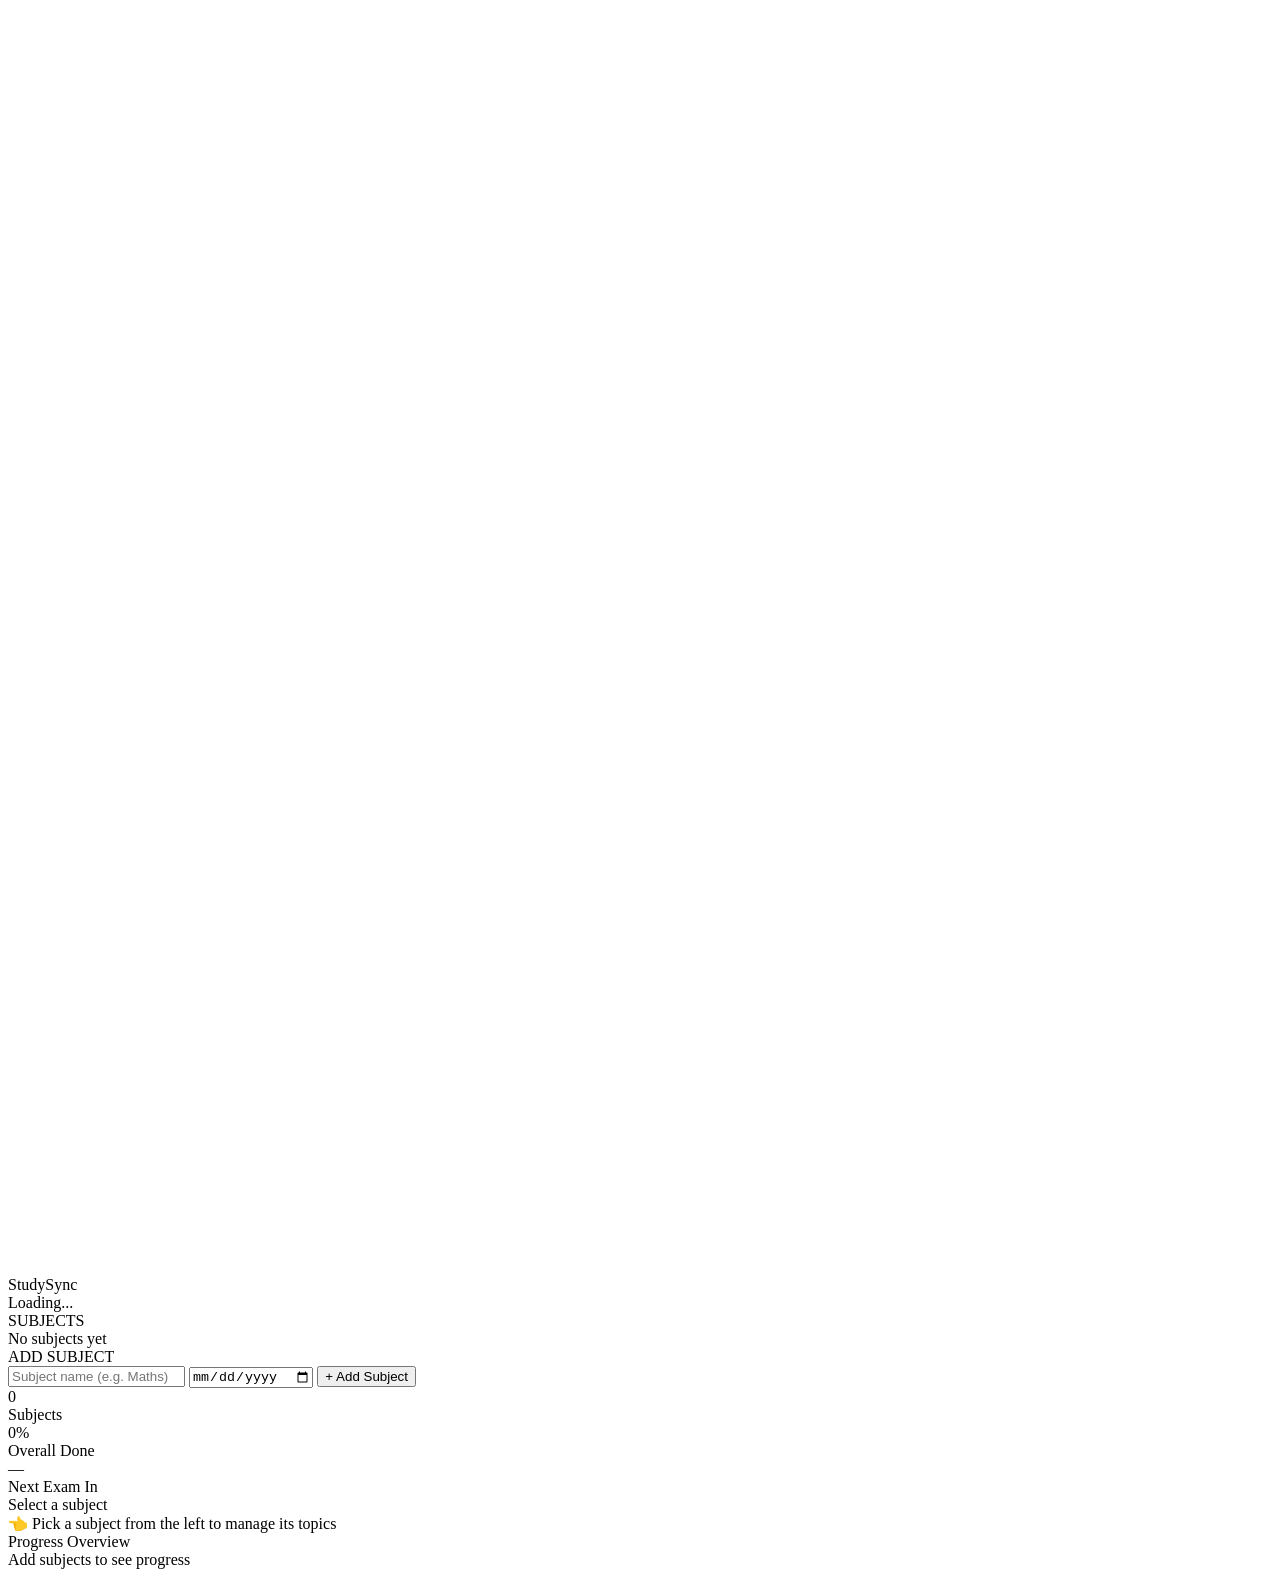
==== src/main/resources/static/index.html @ fad5245c "Initial commit" ====
<!DOCTYPE html>
<html lang="en">
<head>
    <meta charset="UTF-8"/>
    <meta name="viewport" content="width=device-width, initial-scale=1.0"/>
    <title>StudySync</title>
    <link rel="stylesheet" href="/css/style.css"/>
</head>
<body>

<!-- TOP BAR -->
<div class="topbar">
    <div class="app-name">
        <div class="logo">
            <svg viewBox="0 0 12 12" fill="none">
                <rect x="1" y="1" width="4" height="4" rx="1" fill="white"/>
                <rect x="7" y="1" width="4" height="4" rx="1" fill="white" opacity="0.6"/>
                <rect x="1" y="7" width="4" height="4" rx="1" fill="white" opacity="0.6"/>
                <rect x="7" y="7" width="4" height="4" rx="1" fill="white" opacity="0.3"/>
            </svg>
        </div>
        StudySync
    </div>
    <span class="countdown-pill" id="countdown-pill">Loading...</span>
</div>

<!-- LAYOUT -->
<div class="layout">

    <!-- SIDEBAR -->
    <div class="sidebar">
        <div class="slabel">SUBJECTS</div>
        <div class="subj-list" id="subj-list">
            <div class="empty-hint">No subjects yet</div>
        </div>

        <div class="add-form">
            <div class="slabel">ADD SUBJECT</div>
            <input id="inp-name" type="text" placeholder="Subject name (e.g. Maths)"/>
            <input id="inp-date" type="date"/>
            <button class="add-btn" onclick="addSubject()">+ Add Subject</button>
        </div>
    </div>

    <!-- MAIN PANEL -->
    <div class="main">

        <!-- STATS -->
        <div class="stats-row">
            <div class="stat-card">
                <div class="stat-val" id="stat-subjects">0</div>
                <div class="stat-lbl">Subjects</div>
            </div>
            <div class="stat-card">
                <div class="stat-val" id="stat-progress">0%</div>
                <div class="stat-lbl">Overall Done</div>
            </div>
            <div class="stat-card">
                <div class="stat-val" id="stat-days">—</div>
                <div class="stat-lbl">Next Exam In</div>
            </div>
        </div>

        <!-- TOPIC PANEL -->
        <div class="panel" id="topic-panel">
            <div class="panel-hdr">
                <span class="panel-title" id="topic-panel-title">Select a subject</span>
                <span id="exam-badge"></span>
            </div>
            <div id="topic-area">
                <div class="no-sel">👈 Pick a subject from the left to manage its topics</div>
            </div>
        </div>

        <!-- PROGRESS PANEL -->
        <div class="panel">
            <div class="panel-hdr">
                <span class="panel-title">Progress Overview</span>
            </div>
            <div id="progress-area">
                <div class="no-sel">Add subjects to see progress</div>
            </div>
        </div>

    </div>
</div>

<script src="/js/app.js"></script>
</body>
</html>
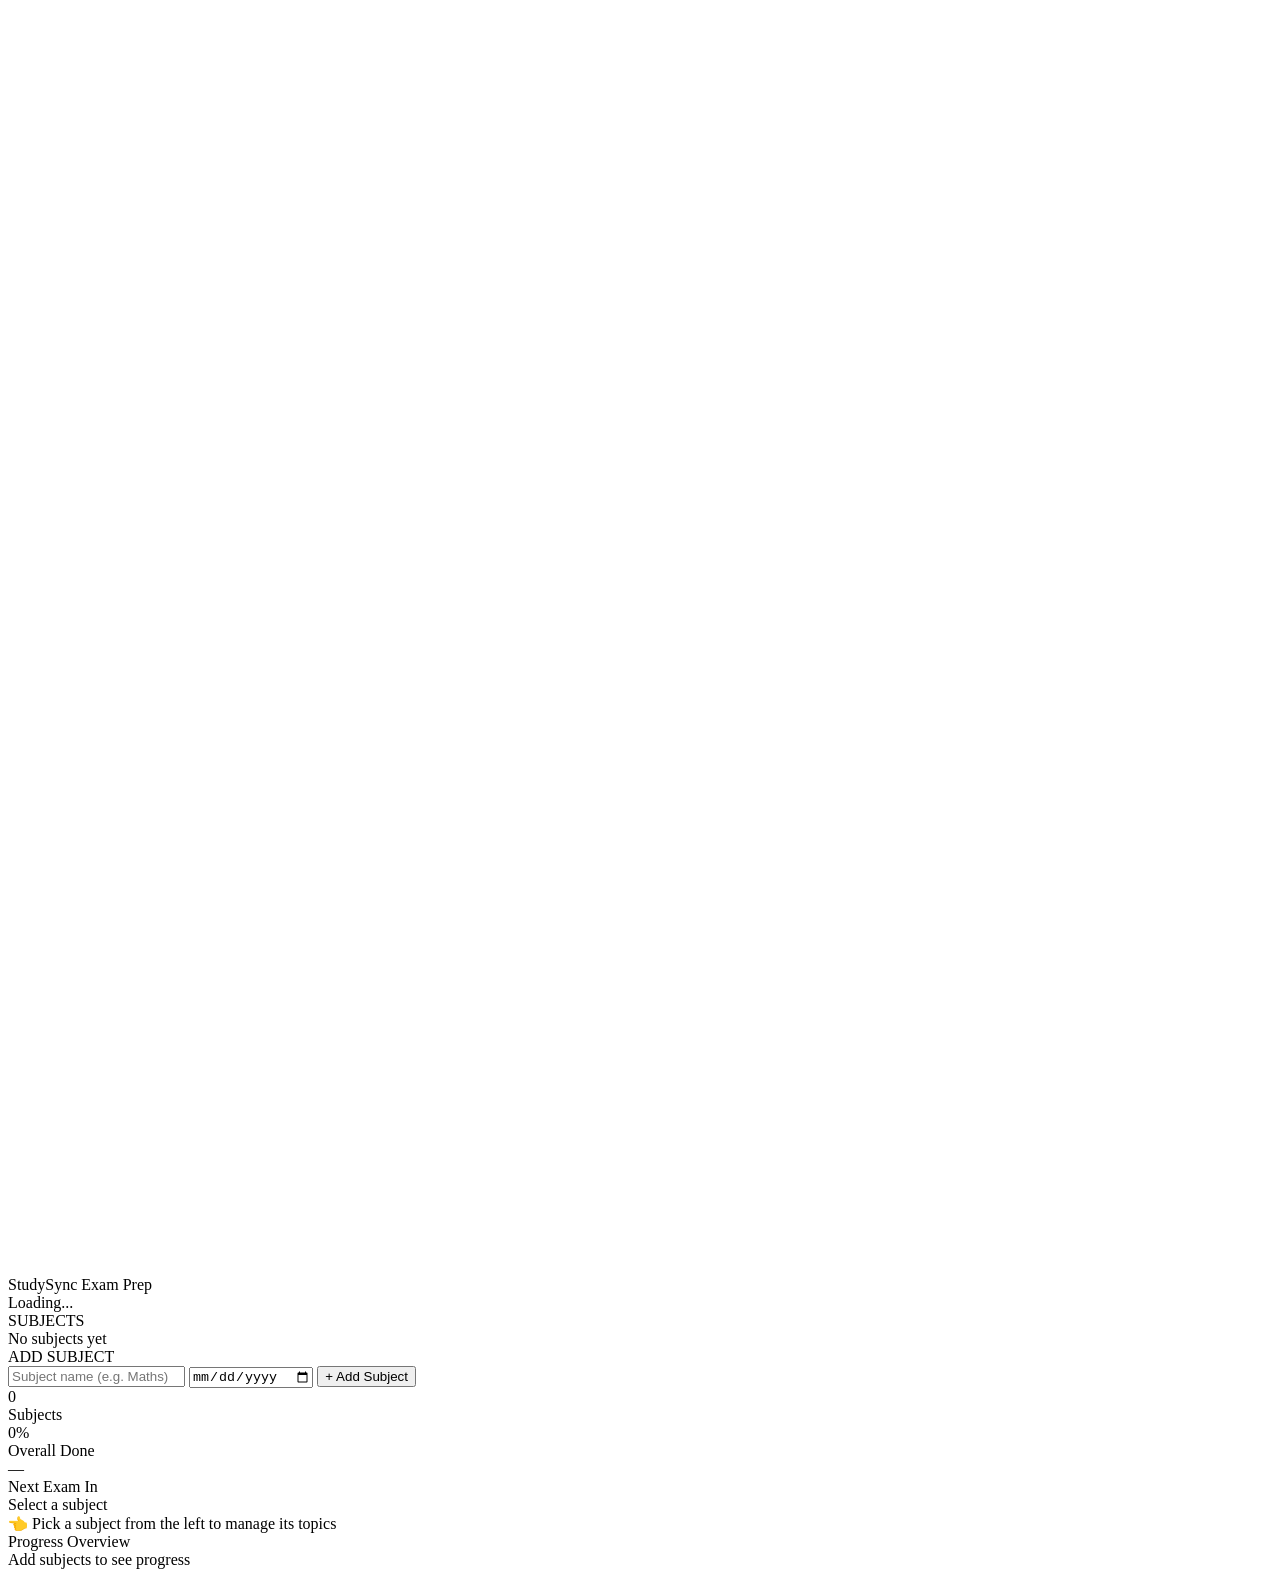
==== commit 3baf48f6: "test CI/CD trigger" ====
--- a/src/main/resources/static/index.html
+++ b/src/main/resources/static/index.html
@@ -3,7 +3,7 @@
 <head>
     <meta charset="UTF-8"/>
     <meta name="viewport" content="width=device-width, initial-scale=1.0"/>
-    <title>StudySync</title>
+    <title>StudySync Exam Prep</title>
     <link rel="stylesheet" href="/css/style.css"/>
 </head>
 <body>
@@ -19,7 +19,8 @@
                 <rect x="7" y="7" width="4" height="4" rx="1" fill="white" opacity="0.3"/>
             </svg>
         </div>
-        StudySync
+        StudySync Exam Prep
+        
     </div>
     <span class="countdown-pill" id="countdown-pill">Loading...</span>
 </div>
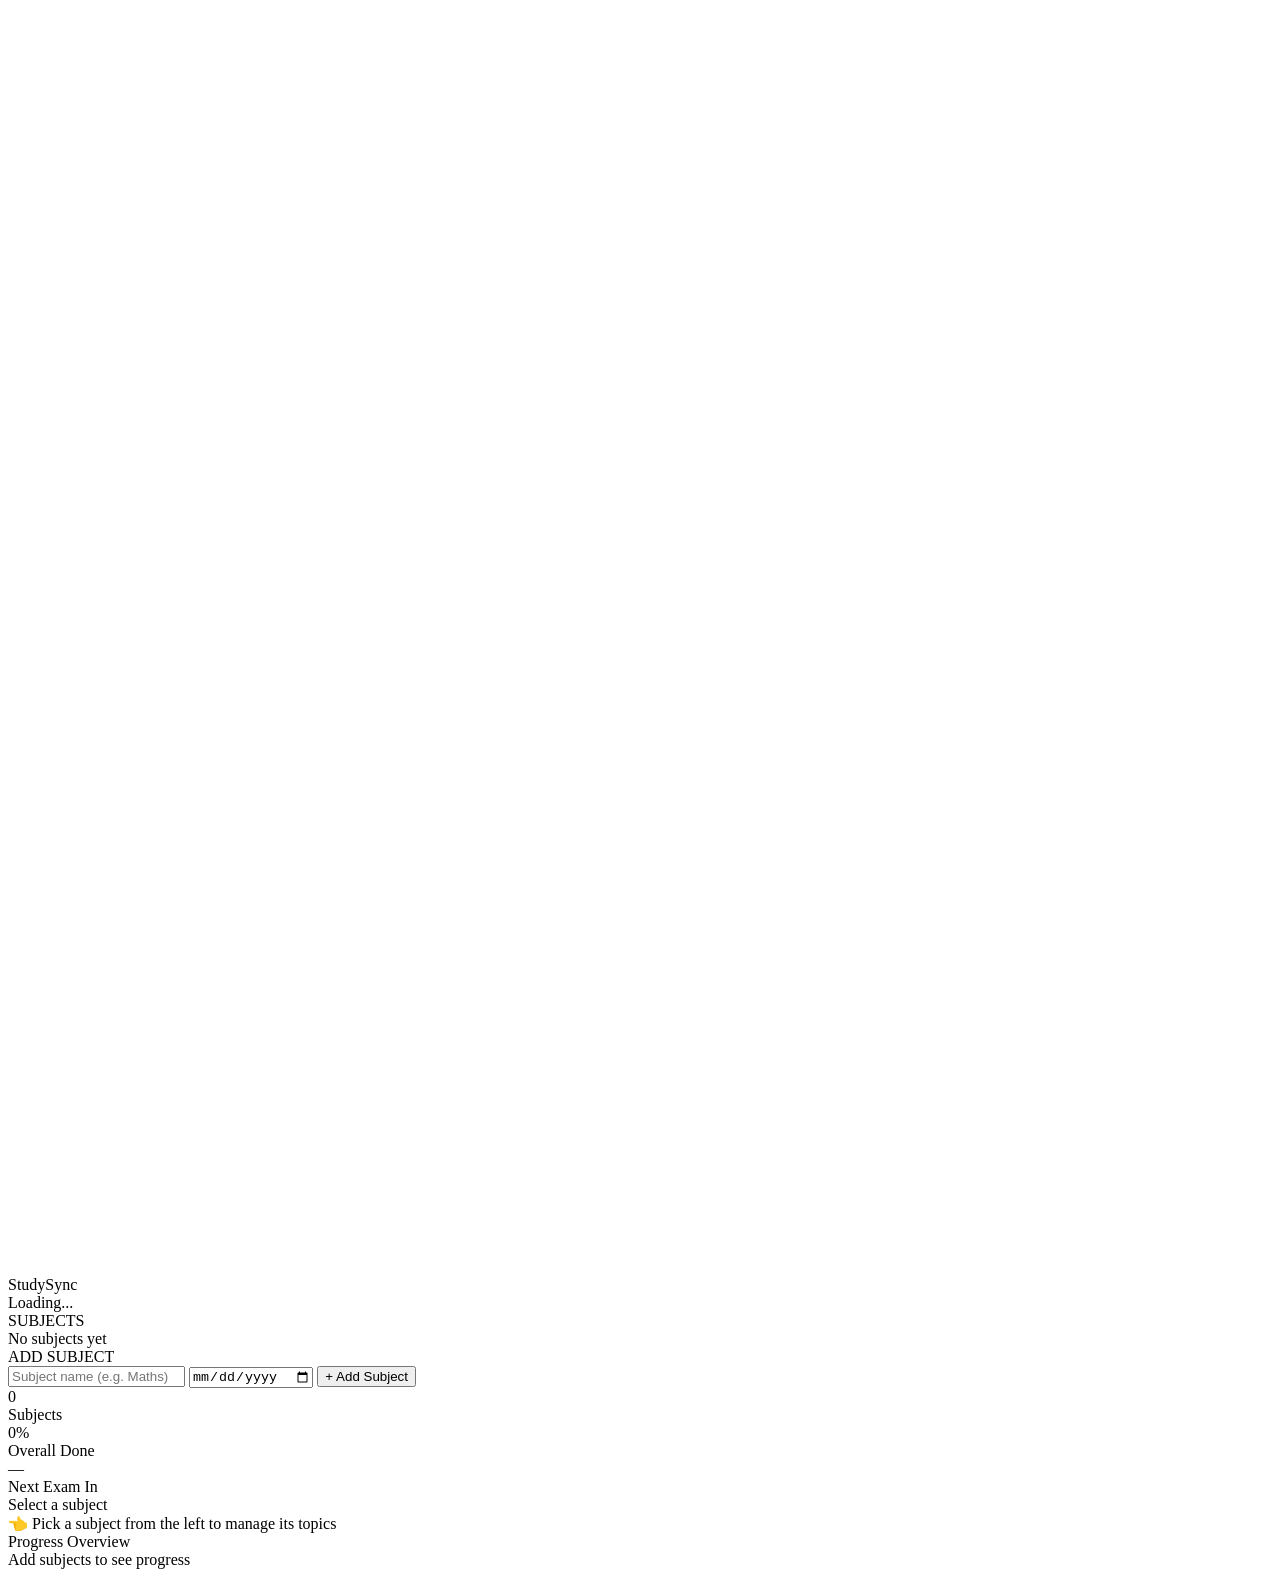
==== commit f109a8dc: "test1" ====
--- a/src/main/resources/static/index.html
+++ b/src/main/resources/static/index.html
@@ -3,7 +3,7 @@
 <head>
     <meta charset="UTF-8"/>
     <meta name="viewport" content="width=device-width, initial-scale=1.0"/>
-    <title>StudySync Exam Prep</title>
+    <title>StudySync</title>
     <link rel="stylesheet" href="/css/style.css"/>
 </head>
 <body>
@@ -19,7 +19,7 @@
                 <rect x="7" y="7" width="4" height="4" rx="1" fill="white" opacity="0.3"/>
             </svg>
         </div>
-        StudySync Exam Prep
+        StudySync
         
     </div>
     <span class="countdown-pill" id="countdown-pill">Loading...</span>
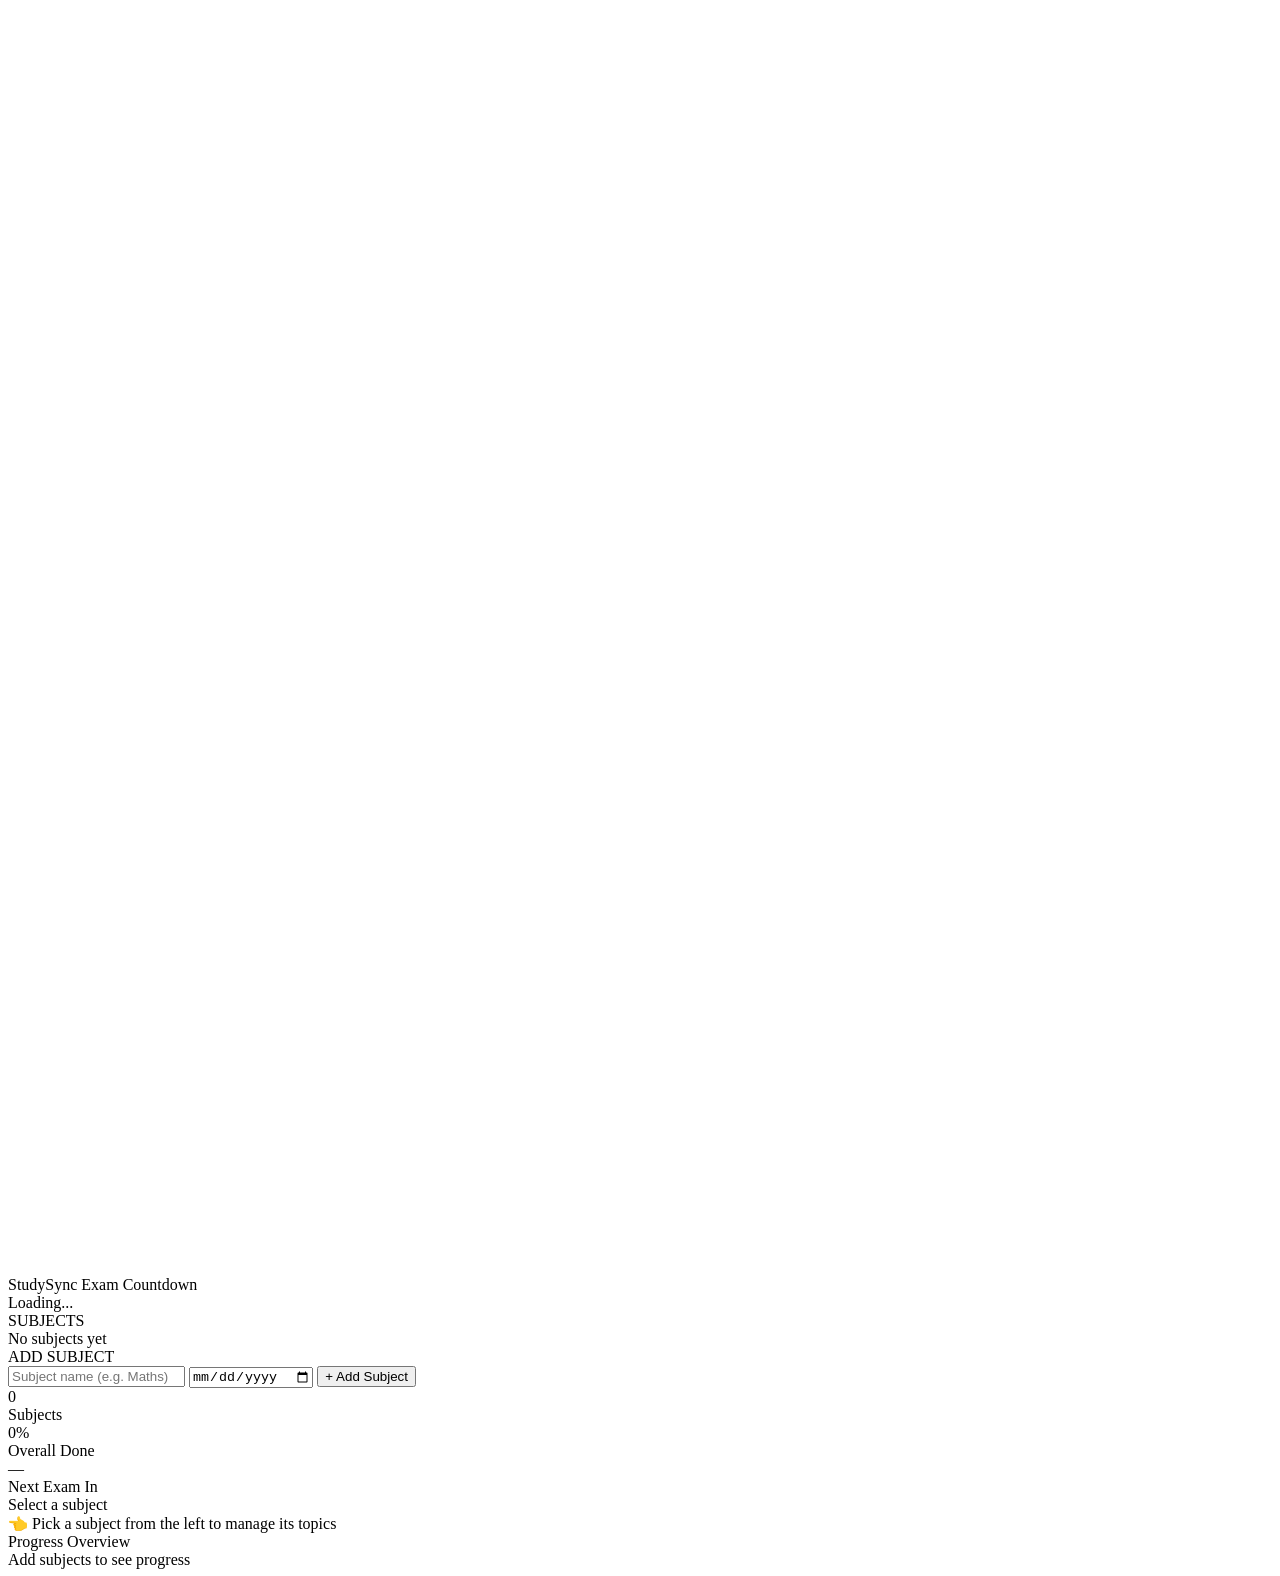
==== commit fa890e31: "test 1" ====
--- a/src/main/resources/static/index.html
+++ b/src/main/resources/static/index.html
@@ -19,7 +19,7 @@
                 <rect x="7" y="7" width="4" height="4" rx="1" fill="white" opacity="0.3"/>
             </svg>
         </div>
-        StudySync
+        StudySync Exam Countdown
         
     </div>
     <span class="countdown-pill" id="countdown-pill">Loading...</span>
